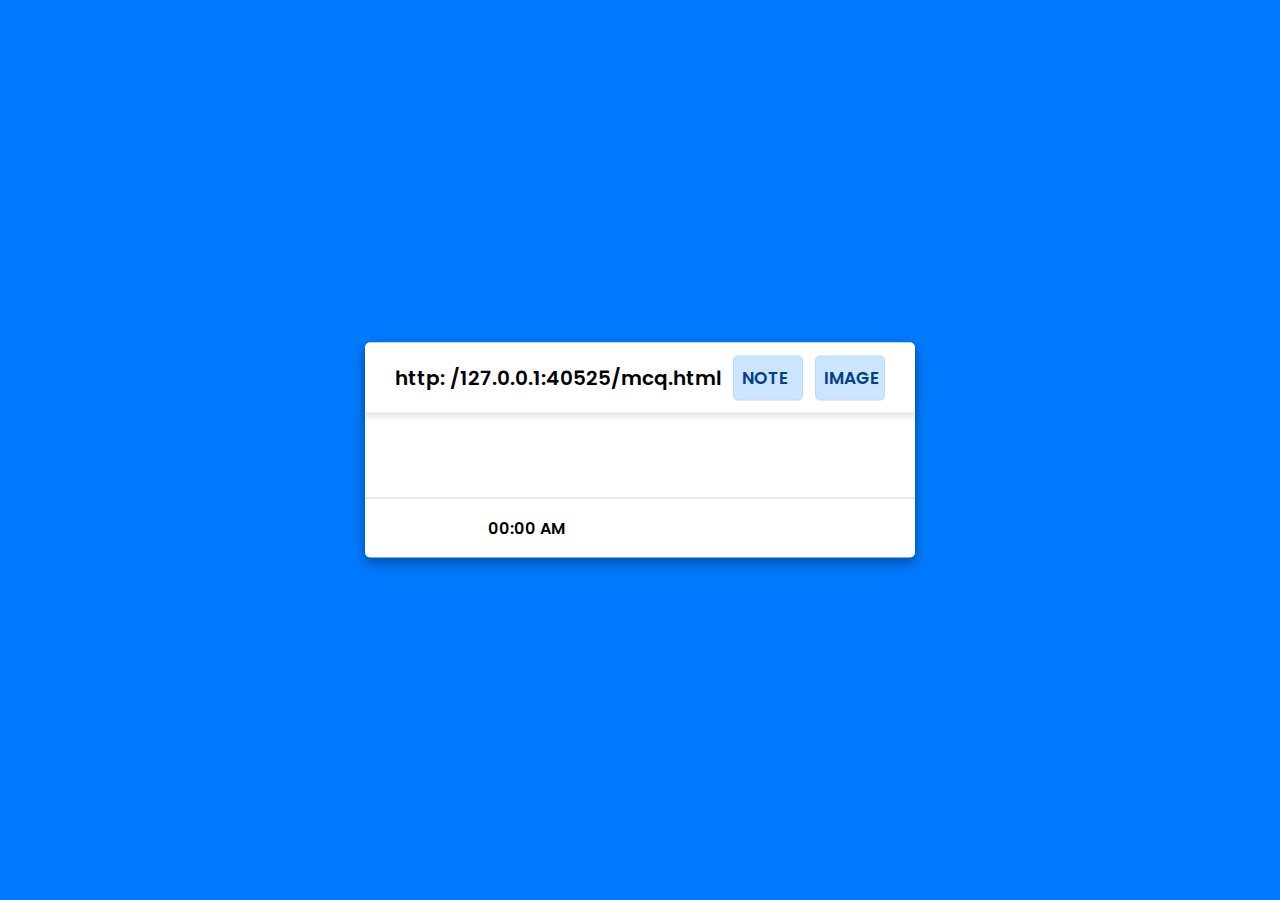
==== mcq.html @ 12ac6ad1 "Add files via upload" ====
<!-- Created By CodingNepal - www.codingnepalweb.com  -->
<!DOCTYPE html>
<html lang="en">
<head>
    <meta charset="UTF-8">
    <meta name="viewport" content="width=device-width, initial-scale=1.0">
    <title>Prometric</title>
    <link rel="stylesheet" href="style.css">
    <!-- FontAweome CDN Link for Icons-->
    <link rel="stylesheet" href="https://cdnjs.cloudflare.com/ajax/libs/font-awesome/5.15.3/css/all.min.css"/>
</head>
<body>

    <!-- modal -->
    <div id="myModal" class="modal">

        <!-- Modal content -->
        <div class="modal-content">
          <span class="close">&times;</span>
          <p class="desc"></p>
          <img class="pic" src="" alt="">
        </div>
      
      </div>

    <!-- Quiz Box -->
    <div class="quiz_box">
        <header>
            <div id="title" class="title">Prometric</div>
            <div class="timer note">
                <div class="time_left_txt">NOTE</div>
                <!-- <div class="timer_sec">15</div> -->
            </div>
            <div class="timer imageBtn">
                <div class="time_left_txt">IMAGE</div>
                <!-- <div class="timer_sec">15</div> -->
            </div>
            <div class="time_line"></div>
        </header>
        <section>
            <div class="que_text">
                <!-- Here I've inserted question from JavaScript -->
            </div>
            <div class="option_list">
                <!-- Here I've inserted options from JavaScript -->
            </div>
        </section>

        <!-- footer of Quiz Box -->
        <footer>
            <div class="total_que">
                <!-- Here I've inserted Question Count Number from JavaScript -->
            </div>
            <p style="font-weight: 600;" class="clock">00:00 AM</p>
            <button class="prev_btn">Prev</button>
            <button class="next_btn">Next</button>
        </footer>
    </div>

    <!-- Result Box -->
    <div class="result_box">
        <div class="icon">
            <i class="fas fa-crown"></i>
        </div>
        <div class="complete_text">You've completed the Quiz!</div>
        <div class="score_text">
            <!-- Here I've inserted Score Result from JavaScript -->
        </div>
        <div class="buttons">
            <button class="restart">Replay Quiz</button>
            <button class="quit">Quit Quiz</button>
        </div>
    </div>

    <!-- Inside this JavaScript file I've inserted Questions and Options only -->
    <script>
        let go = window.location.href
        go = go.substring(go.indexOf('?') + 1, go.length);
        let scrpt = "mcq/" + go
        document.write("<script type='text/javascript' src='"+ scrpt + "'><\/scr" + "ipt>");
        let title = document.getElementById("title");
        go = go.replace('/', " ");
        go = go.replace('.js', "");
        go = go.replaceAll('%20', " ");
        title.innerText = go;
    </script>
    <!-- Inside this JavaScript file I've coded all Quiz Codes -->
    <script src="js/script.js"></script>
    <script>quizStart();</script>
    <script>
        function startTime() {
            const controller = new AbortController()

            const timeoutId = setTimeout(() => controller.abort(), 5000)

            fetch('https://worldtimeapi.org/api/timezone/Asia/Kolkata', { signal: controller.signal })
            .then(response => response.json())
            .then(data => {
                let date = data.datetime
                let ap = ''
                date = date.substring(date.search('T') + 1, date.search('T') + 6)
                ap = date.charAt(0) + date.charAt(1)

                if (ap < '12') {
                    ap = 'AM'
                }
                else if (ap == '00') {
                    ap = 'AM'
                }
                else {
                    ap = 'PM'
                }
                date = date + ' ' + ap
                document.getElementsByClassName("clock")[0].innerHTML = date;
                clearTimeout(timeoutId)
            })
            setTimeout(startTime, 5000);
        }
        startTime();
    </script>
</body>
</html>
---- style.css ----
/* importing google fonts */
@import url('https://fonts.googleapis.com/css2?family=Poppins:wght@200;300;400;500;600;700&display=swap');
*{
    margin: 0;
    padding: 0;
    box-sizing: border-box;
    font-family: 'Poppins', sans-serif;
}

body{
    background: #007bff;
}

::selection{
    color: #fff;
    background: #007bff;
}

.start_btn,
.info_box,
.quiz_box,
.result_box{
    position: absolute;
    top: 50%;
    left: 50%;
    transform: translate(-50%, -50%);
    box-shadow: 0 4px 8px 0 rgba(0, 0, 0, 0.2), 
                0 6px 20px 0 rgba(0, 0, 0, 0.19);
}

.info_box.activeInfo,
.quiz_box.activeQuiz,
.result_box.activeResult{
    opacity: 1;
    /* z-index: 5; */
    pointer-events: auto;
    transform: translate(-50%, -50%) scale(1);
}

.start_btn button{
    font-size: 25px;
    font-weight: 500;
    color: #007bff;
    padding: 15px 30px;
    outline: none;
    border: none;
    border-radius: 5px;
    background: #fff;
    cursor: pointer;
}

.info_box{
    width: 540px;
    background: #fff;
    border-radius: 5px;
    transform: translate(-50%, -50%) scale(0.9);
    opacity: 0;
    pointer-events: none;
    transition: all 0.3s ease;
}

.info_box .info-title{
    height: 60px;
    width: 100%;
    border-bottom: 1px solid lightgrey;
    display: flex;
    align-items: center;
    padding: 0 30px;
    border-radius: 5px 5px 0 0;
    font-size: 20px;
    font-weight: 600;
}

.info_box .info-list{
    padding: 15px 30px;
}

.info_box .info-list .info{
    margin: 5px 0;
    font-size: 17px;
}

.info_box .info-list .info span{
    font-weight: 600;
    color: #007bff;
}
.info_box .buttons{
    height: 60px;
    display: flex;
    align-items: center;
    justify-content: flex-end;
    padding: 0 30px;
    border-top: 1px solid lightgrey;
}

.info_box .buttons button{
    margin: 0 5px;
    height: 40px;
    width: 100px;
    font-size: 16px;
    font-weight: 500;
    cursor: pointer;
    border: none;
    outline: none;
    border-radius: 5px;
    border: 1px solid #007bff;
    transition: all 0.3s ease;
}

.quiz_box{
    width: 550px;
    background: #fff;
    border-radius: 5px;
    transform: translate(-50%, -50%) scale(0.9);
    opacity: 0;
    pointer-events: none;
    transition: all 0.3s ease;
}

.quiz_box header{
    position: relative;
    /* z-index: 2; */
    height: 70px;
    padding: 0 30px;
    background: #fff;
    border-radius: 5px 5px 0 0;
    display: flex;
    align-items: center;
    justify-content: space-between;
    box-shadow: 0px 3px 5px 1px rgba(0,0,0,0.1);
}

.quiz_box header .title{
    font-size: 20px;
    font-weight: 600;
}

.quiz_box header .timer{
    opacity: 1;
    color: #004085;
    background: #cce5ff;
    border: 1px solid #b8daff;
    height: 45px;
    padding: 0 8px;
    border-radius: 5px;
    display: flex;
    align-items: center;
    justify-content: space-between;
    width: 70px;
    cursor: pointer;
}

.quiz_box header .timer.hide{
    opacity: 0;
}

.quiz_box header .timer:hover {
    color: #004085;
    background: #cce5ff;
    border: 1px solid #b8daff;
}

.quiz_box header .timer .time_left_txt{
    font-weight: 520;
    font-size: 17px;
    user-select: none;
}

.quiz_box header .timer .timer_sec{
    font-size: 18px;
    font-weight: 500;
    height: 30px;
    width: 45px;
    color: #fff;
    border-radius: 5px;
    line-height: 30px;
    text-align: center;
    background: #343a40;
    border: 1px solid #343a40;
    user-select: none;
}

.quiz_box header .time_line{
    position: absolute;
    bottom: 0px;
    left: 0px;
    height: 3px;
    background: #007bff;
}

section{
    padding: 25px 30px 20px 30px;
    background: #fff;
}

section .que_text{
    font-size: 16px;
    font-weight: 500;
}

section .option_list{
    padding: 20px 0px;
    display: block;   
}

section .option_list .option{
    background: aliceblue;
    border: 1px solid #84c5fe;
    border-radius: 5px;
    padding: 8px 15px;
    font-size: 17px;
    margin-bottom: 15px;
    cursor: pointer;
    transition: all 0.3s ease;
    display: flex;
    align-items: center;
    justify-content: space-between;
}

section .option_list .option:last-child{
    margin-bottom: 0px;
}

section .option_list .option:hover{
    color: #004085;
    background: #cce5ff;
    border: 1px solid #b8daff;
}

section .option_list .option.correct{
    color: #155724;
    background: #d4edda;
    border: 1px solid #c3e6cb;
}

section .option_list .option.incorrect{
    color: #721c24;
    background: #f8d7da;
    border: 1px solid #f5c6cb;
}

section .option_list .option.disabled{
    pointer-events: none;
}

section .option_list .option .icon{
    height: 26px;
    width: 26px;
    border: 2px solid transparent;
    border-radius: 50%;
    text-align: center;
    font-size: 13px;
    pointer-events: none;
    transition: all 0.3s ease;
    line-height: 24px;
}
.option_list .option .icon.tick{
    color: #23903c;
    border-color: #23903c;
    background: #d4edda;
}

.option_list .option .icon.cross{
    color: #a42834;
    background: #f8d7da;
    border-color: #a42834;
}

footer{
    height: 60px;
    padding: 0 30px;
    display: flex;
    align-items: center;
    justify-content: space-between;
    border-top: 1px solid lightgrey;
}

footer .total_que span{
    display: flex;
    user-select: none;
}

footer .total_que span p{
    font-weight: 500;
    padding: 0 5px;
}

footer .total_que span p:first-child{
    padding-left: 0px;
}

footer button{
    height: 40px;
    padding: 0 13px;
    font-size: 18px;
    font-weight: 400;
    cursor: pointer;
    border: none;
    outline: none;
    color: #fff;
    border-radius: 5px;
    background: #007bff;
    border: 1px solid #007bff;
    line-height: 10px;
    opacity: 0;
    pointer-events: none;
    transform: scale(0.95);
    transition: all 0.3s ease;
}

footer button:hover{
    background: #0263ca;
}

footer button.show{
    opacity: 1;
    pointer-events: auto;
    transform: scale(1);
}

.result_box{
    background: #fff;
    border-radius: 5px;
    display: flex;
    padding: 25px 30px;
    width: 450px;
    align-items: center;
    flex-direction: column;
    justify-content: center;
    transform: translate(-50%, -50%) scale(0.9);
    opacity: 0;
    pointer-events: none;
    transition: all 0.3s ease;
}

.result_box .icon{
    font-size: 100px;
    color: #007bff;
    margin-bottom: 10px;
}

.result_box .complete_text{
    font-size: 20px;
    font-weight: 500;
}

.result_box .score_text span{
    display: flex;
    margin: 10px 0;
    font-size: 18px;
    font-weight: 500;
}

.result_box .score_text span p{
    padding: 0 4px;
    font-weight: 600;
}

.result_box .buttons{
    display: flex;
    margin: 20px 0;
}

.result_box .buttons button{
    margin: 0 10px;
    height: 45px;
    padding: 0 20px;
    font-size: 18px;
    font-weight: 500;
    cursor: pointer;
    border: none;
    outline: none;
    border-radius: 5px;
    border: 1px solid #007bff;
    transition: all 0.3s ease;
}

.buttons button.restart{
    color: #fff;
    background: #007bff;
}

.buttons button.restart:hover{
    background: #0263ca;
}

.buttons button.quit{
    color: #007bff;
    background: #fff;
}

.buttons button.quit:hover{
    color: #fff;
    background: #007bff;
}


/* The Modal (background) */
.modal {
    display: none; /* Hidden by default */
    position: fixed; /* Stay in place */
    z-index: 1; /* Sit on top */
    left: 0;
    top: 0;
    width: 100%; /* Full width */
    height: 100%; /* Full height */
    overflow: auto; /* Enable scroll if needed */
    background-color: rgb(0,0,0); /* Fallback color */
    background-color: rgba(0,0,0,0.4); /* Black w/ opacity */
  }
  
  /* Modal Content/Box */
  .modal-content {
    background-color: #fefefe;
    margin: 15% auto; /* 15% from the top and centered */
    padding: 20px;
    border: 1px solid #888;
    width: 80%; /* Could be more or less, depending on screen size */
  }
  
  /* The Close Button */
  .close {
    color: #aaa;
    float: right;
    font-size: 28px;
    font-weight: bold;
  }
  
  .close:hover,
  .close:focus {
    color: black;
    text-decoration: none;
    cursor: pointer;
  }
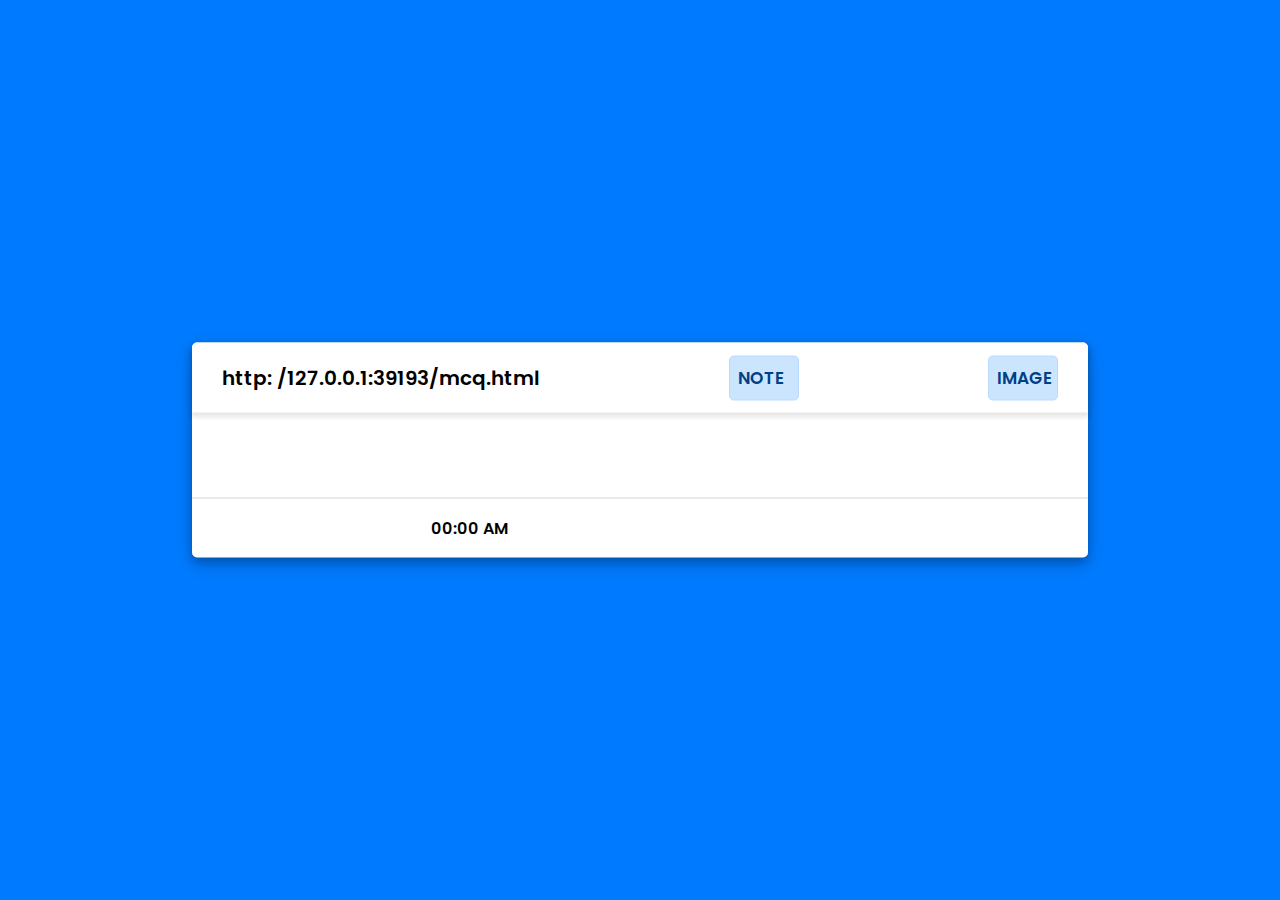
==== commit 93554e27: "Update mcq.html" ====
--- a/mcq.html
+++ b/mcq.html
@@ -3,7 +3,7 @@
 <html lang="en">
 <head>
     <meta charset="UTF-8">
-    <meta name="viewport" content="width=device-width, initial-scale=1.0">
+    <meta name="viewport" content="width=device-width, initial-scale=1.0" maximum-scale=1.0, user-scalable=no" />
     <title>Prometric</title>
     <link rel="stylesheet" href="style.css">
     <!-- FontAweome CDN Link for Icons-->
--- a/style.css
+++ b/style.css
@@ -1,434 +1,470 @@
 /* importing google fonts */
-@import url('https://fonts.googleapis.com/css2?family=Poppins:wght@200;300;400;500;600;700&display=swap');
-*{
-    margin: 0;
-    padding: 0;
-    box-sizing: border-box;
-    font-family: 'Poppins', sans-serif;
-}
-
-body{
-    background: #007bff;
-}
-
-::selection{
-    color: #fff;
-    background: #007bff;
+@import url("https://fonts.googleapis.com/css2?family=Poppins:wght@200;300;400;500;600;700&display=swap");
+* {
+  margin: 0;
+  padding: 0;
+  box-sizing: border-box;
+  font-family: "Poppins", sans-serif;
+}
+html {
+  height: 100%;
+}
+body {
+  min-height: 100%;
+  background: #007bff;
+}
+
+::selection {
+  color: #fff;
+  background: #007bff;
 }
 
 .start_btn,
 .info_box,
 .quiz_box,
-.result_box{
-    position: absolute;
-    top: 50%;
-    left: 50%;
-    transform: translate(-50%, -50%);
-    box-shadow: 0 4px 8px 0 rgba(0, 0, 0, 0.2), 
-                0 6px 20px 0 rgba(0, 0, 0, 0.19);
+.result_box {
+  position: absolute;
+  top: 50%;
+  left: 50%;
+  transform: translate(-50%, -50%);
+  box-shadow: 0 4px 8px 0 rgba(0, 0, 0, 0.2), 0 6px 20px 0 rgba(0, 0, 0, 0.19);
 }
 
 .info_box.activeInfo,
 .quiz_box.activeQuiz,
-.result_box.activeResult{
-    opacity: 1;
-    /* z-index: 5; */
-    pointer-events: auto;
-    transform: translate(-50%, -50%) scale(1);
-}
-
-.start_btn button{
-    font-size: 25px;
-    font-weight: 500;
-    color: #007bff;
-    padding: 15px 30px;
-    outline: none;
-    border: none;
-    border-radius: 5px;
-    background: #fff;
-    cursor: pointer;
-}
-
-.info_box{
-    width: 540px;
+.result_box.activeResult {
+  opacity: 1;
+  /* z-index: 5; */
+  pointer-events: auto;
+  transform: translate(-50%, -50%) scale(1);
+}
+
+.start_btn button {
+  font-size: 25px;
+  font-weight: 500;
+  color: #007bff;
+  padding: 15px 30px;
+  outline: none;
+  border: none;
+  border-radius: 5px;
+  background: #fff;
+  cursor: pointer;
+}
+
+.info_box {
+  width: 540px;
+  background: #fff;
+  border-radius: 5px;
+  transform: translate(-50%, -50%) scale(0.9);
+  opacity: 0;
+  pointer-events: none;
+  transition: all 0.3s ease;
+}
+
+.info_box .info-title {
+  height: 60px;
+  width: 100%;
+  border-bottom: 1px solid lightgrey;
+  display: flex;
+  align-items: center;
+  padding: 0 30px;
+  border-radius: 5px 5px 0 0;
+  font-size: 20px;
+  font-weight: 600;
+}
+
+.info_box .info-list {
+  padding: 15px 30px;
+}
+
+.info_box .info-list .info {
+  margin: 5px 0;
+  font-size: 17px;
+}
+
+.info_box .info-list .info span {
+  font-weight: 600;
+  color: #007bff;
+}
+.info_box .buttons {
+  height: 60px;
+  display: flex;
+  align-items: center;
+  justify-content: flex-end;
+  padding: 0 30px;
+  border-top: 1px solid lightgrey;
+}
+
+.info_box .buttons button {
+  margin: 0 5px;
+  height: 40px;
+  width: 100px;
+  font-size: 16px;
+  font-weight: 500;
+  cursor: pointer;
+  border: none;
+  outline: none;
+  border-radius: 5px;
+  border: 1px solid #007bff;
+  transition: all 0.3s ease;
+}
+
+.quiz_box {
+  /* margin-top: 100px;
+  margin-bottom: 100px; */
+  width: 70%;
+  background: #fff;
+  border-radius: 5px;
+  transform: translate(-50%, -50%) scale(0.9);
+  opacity: 0;
+  pointer-events: none;
+  transition: all 0.3s ease;
+}
+
+.quiz_box header {
+  position: relative;
+  /* z-index: 2; */
+  height: 70px;
+  padding: 0 30px;
+  background: #fff;
+  border-radius: 5px 5px 0 0;
+  display: flex;
+  align-items: center;
+  justify-content: space-between;
+  box-shadow: 0px 3px 5px 1px rgba(0, 0, 0, 0.1);
+}
+
+.quiz_box header .title {
+  font-size: 20px;
+  font-weight: 600;
+}
+
+.quiz_box header .timer {
+  opacity: 1;
+  color: #004085;
+  background: #cce5ff;
+  border: 1px solid #b8daff;
+  height: 45px;
+  padding: 0 8px;
+  border-radius: 5px;
+  display: flex;
+  align-items: center;
+  justify-content: space-between;
+  width: 70px;
+  cursor: pointer;
+}
+
+.quiz_box header .timer.hide {
+  opacity: 0;
+}
+
+.quiz_box header .timer:hover {
+  color: #004085;
+  background: #cce5ff;
+  border: 1px solid #b8daff;
+}
+
+.quiz_box header .timer .time_left_txt {
+  font-weight: 520;
+  font-size: 17px;
+  user-select: none;
+}
+
+.quiz_box header .timer .timer_sec {
+  font-size: 18px;
+  font-weight: 500;
+  height: 30px;
+  width: 45px;
+  color: #fff;
+  border-radius: 5px;
+  line-height: 30px;
+  text-align: center;
+  background: #343a40;
+  border: 1px solid #343a40;
+  user-select: none;
+}
+
+.quiz_box header .time_line {
+  position: absolute;
+  bottom: 0px;
+  left: 0px;
+  height: 3px;
+  background: #007bff;
+}
+
+section {
+  padding: 25px 30px 20px 30px;
+  background: #fff;
+}
+
+section .que_text {
+  font-size: 16px;
+  font-weight: 500;
+}
+
+section .option_list {
+  padding: 20px 0px;
+  display: block;
+}
+
+section .option_list .option {
+  background: aliceblue;
+  border: 1px solid #84c5fe;
+  border-radius: 5px;
+  padding: 8px 15px;
+  font-size: 17px;
+  margin-bottom: 15px;
+  cursor: pointer;
+  transition: all 0.3s ease;
+  display: flex;
+  align-items: center;
+  justify-content: space-between;
+}
+
+section .option_list .option:last-child {
+  margin-bottom: 0px;
+}
+
+section .option_list .option:hover {
+  color: #004085;
+  background: #cce5ff;
+  border: 1px solid #b8daff;
+}
+
+section .option_list .option.correct {
+  color: #155724;
+  background: #d4edda;
+  border: 1px solid #c3e6cb;
+}
+
+section .option_list .option.incorrect {
+  color: #721c24;
+  background: #f8d7da;
+  border: 1px solid #f5c6cb;
+}
+
+section .option_list .option.disabled {
+  pointer-events: none;
+}
+
+section .option_list .option .icon {
+  height: 26px;
+  width: 26px;
+  border: 2px solid transparent;
+  border-radius: 50%;
+  text-align: center;
+  font-size: 13px;
+  pointer-events: none;
+  transition: all 0.3s ease;
+  line-height: 24px;
+}
+.option_list .option .icon.tick {
+  color: #23903c;
+  border-color: #23903c;
+  background: #d4edda;
+}
+
+.option_list .option .icon.cross {
+  color: #a42834;
+  background: #f8d7da;
+  border-color: #a42834;
+}
+
+footer {
+  height: 60px;
+  padding: 0 30px;
+  display: flex;
+  align-items: center;
+  justify-content: space-between;
+  border-top: 1px solid lightgrey;
+}
+
+footer .total_que span {
+  display: flex;
+  user-select: none;
+}
+
+footer .total_que span p {
+  font-weight: 500;
+  padding: 0 5px;
+}
+
+footer .total_que span p:first-child {
+  padding-left: 0px;
+}
+
+footer button {
+  height: 40px;
+  padding: 0 13px;
+  font-size: 18px;
+  font-weight: 400;
+  cursor: pointer;
+  border: none;
+  outline: none;
+  color: #fff;
+  border-radius: 5px;
+  background: #007bff;
+  border: 1px solid #007bff;
+  line-height: 10px;
+  opacity: 0;
+  pointer-events: none;
+  transform: scale(0.95);
+  transition: all 0.3s ease;
+}
+
+footer button:hover {
+  background: #0263ca;
+}
+
+footer button.show {
+  opacity: 1;
+  pointer-events: auto;
+  transform: scale(1);
+}
+
+.result_box {
+  background: #fff;
+  border-radius: 5px;
+  display: flex;
+  padding: 25px 30px;
+  width: 450px;
+  align-items: center;
+  flex-direction: column;
+  justify-content: center;
+  transform: translate(-50%, -50%) scale(0.9);
+  opacity: 0;
+  pointer-events: none;
+  transition: all 0.3s ease;
+}
+
+.result_box .icon {
+  font-size: 100px;
+  color: #007bff;
+  margin-bottom: 10px;
+}
+
+.result_box .complete_text {
+  font-size: 20px;
+  font-weight: 500;
+}
+
+.result_box .score_text span {
+  display: flex;
+  margin: 10px 0;
+  font-size: 18px;
+  font-weight: 500;
+}
+
+.result_box .score_text span p {
+  padding: 0 4px;
+  font-weight: 600;
+}
+
+.result_box .buttons {
+  display: flex;
+  margin: 20px 0;
+}
+
+.result_box .buttons button {
+  margin: 0 10px;
+  height: 45px;
+  padding: 0 20px;
+  font-size: 18px;
+  font-weight: 500;
+  cursor: pointer;
+  border: none;
+  outline: none;
+  border-radius: 5px;
+  border: 1px solid #007bff;
+  transition: all 0.3s ease;
+}
+
+.buttons button.restart {
+  color: #fff;
+  background: #007bff;
+}
+
+.buttons button.restart:hover {
+  background: #0263ca;
+}
+
+.buttons button.quit {
+  color: #007bff;
+  background: #fff;
+}
+
+.buttons button.quit:hover {
+  color: #fff;
+  background: #007bff;
+}
+
+/* The Modal (background) */
+.modal {
+  display: none; /* Hidden by default */
+  position: fixed; /* Stay in place */
+  z-index: 1; /* Sit on top */
+  left: 0;
+  top: 0;
+  width: 100%; /* Full width */
+  height: 100%; /* Full height */
+  overflow: auto; /* Enable scroll if needed */
+  background-color: rgb(0, 0, 0); /* Fallback color */
+  background-color: rgba(0, 0, 0, 0.4); /* Black w/ opacity */
+}
+
+/* Modal Content/Box */
+.modal-content {
+  background-color: #fefefe;
+  margin: 15% auto; /* 15% from the top and centered */
+  padding: 20px;
+  border: 1px solid #888;
+  width: 80%; /* Could be more or less, depending on screen size */
+}
+
+/* The Close Button */
+.close {
+  color: #aaa;
+  float: right;
+  font-size: 28px;
+  font-weight: bold;
+}
+
+.close:hover,
+.close:focus {
+  color: black;
+  text-decoration: none;
+  cursor: pointer;
+}
+
+@media only screen and (max-width: 700px) {
+  .quiz_box {
+    width: 400px;
     background: #fff;
     border-radius: 5px;
-    transform: translate(-50%, -50%) scale(0.9);
-    opacity: 0;
-    pointer-events: none;
-    transition: all 0.3s ease;
-}
-
-.info_box .info-title{
-    height: 60px;
-    width: 100%;
-    border-bottom: 1px solid lightgrey;
-    display: flex;
+  }
+  .quiz_box header .title {
+    font-size: 16px;
+    font-weight: 600;
+  }
+  section .que_text {
+    font-size: 14px;
+    font-weight: 500;
+  }
+  section .option_list .option {
+    font-size: 14px;
+  }
+  .quiz_box header .timer {
+    width: 60px;
+    padding: 0px;
+    justify-content: center;
     align-items: center;
-    padding: 0 30px;
-    border-radius: 5px 5px 0 0;
-    font-size: 20px;
-    font-weight: 600;
-}
-
-.info_box .info-list{
-    padding: 15px 30px;
-}
-
-.info_box .info-list .info{
-    margin: 5px 0;
-    font-size: 17px;
-}
-
-.info_box .info-list .info span{
-    font-weight: 600;
-    color: #007bff;
-}
-.info_box .buttons{
-    height: 60px;
-    display: flex;
-    align-items: center;
-    justify-content: flex-end;
-    padding: 0 30px;
-    border-top: 1px solid lightgrey;
-}
-
-.info_box .buttons button{
-    margin: 0 5px;
-    height: 40px;
-    width: 100px;
-    font-size: 16px;
-    font-weight: 500;
-    cursor: pointer;
-    border: none;
-    outline: none;
-    border-radius: 5px;
-    border: 1px solid #007bff;
-    transition: all 0.3s ease;
-}
-
-.quiz_box{
-    width: 550px;
-    background: #fff;
-    border-radius: 5px;
-    transform: translate(-50%, -50%) scale(0.9);
-    opacity: 0;
-    pointer-events: none;
-    transition: all 0.3s ease;
-}
-
-.quiz_box header{
-    position: relative;
-    /* z-index: 2; */
-    height: 70px;
-    padding: 0 30px;
-    background: #fff;
-    border-radius: 5px 5px 0 0;
-    display: flex;
-    align-items: center;
-    justify-content: space-between;
-    box-shadow: 0px 3px 5px 1px rgba(0,0,0,0.1);
-}
-
-.quiz_box header .title{
-    font-size: 20px;
-    font-weight: 600;
-}
-
-.quiz_box header .timer{
-    opacity: 1;
-    color: #004085;
-    background: #cce5ff;
-    border: 1px solid #b8daff;
-    height: 45px;
-    padding: 0 8px;
-    border-radius: 5px;
-    display: flex;
-    align-items: center;
-    justify-content: space-between;
-    width: 70px;
-    cursor: pointer;
-}
-
-.quiz_box header .timer.hide{
-    opacity: 0;
-}
-
-.quiz_box header .timer:hover {
-    color: #004085;
-    background: #cce5ff;
-    border: 1px solid #b8daff;
-}
-
-.quiz_box header .timer .time_left_txt{
+  }
+  .quiz_box header .timer .time_left_txt {
     font-weight: 520;
-    font-size: 17px;
+    font-size: 14px;
     user-select: none;
-}
-
-.quiz_box header .timer .timer_sec{
-    font-size: 18px;
-    font-weight: 500;
-    height: 30px;
-    width: 45px;
-    color: #fff;
-    border-radius: 5px;
-    line-height: 30px;
-    text-align: center;
-    background: #343a40;
-    border: 1px solid #343a40;
-    user-select: none;
-}
-
-.quiz_box header .time_line{
-    position: absolute;
-    bottom: 0px;
-    left: 0px;
-    height: 3px;
-    background: #007bff;
-}
-
-section{
-    padding: 25px 30px 20px 30px;
-    background: #fff;
-}
-
-section .que_text{
-    font-size: 16px;
-    font-weight: 500;
-}
-
-section .option_list{
-    padding: 20px 0px;
-    display: block;   
-}
-
-section .option_list .option{
-    background: aliceblue;
-    border: 1px solid #84c5fe;
-    border-radius: 5px;
-    padding: 8px 15px;
-    font-size: 17px;
-    margin-bottom: 15px;
-    cursor: pointer;
-    transition: all 0.3s ease;
-    display: flex;
-    align-items: center;
-    justify-content: space-between;
-}
-
-section .option_list .option:last-child{
-    margin-bottom: 0px;
-}
-
-section .option_list .option:hover{
-    color: #004085;
-    background: #cce5ff;
-    border: 1px solid #b8daff;
-}
-
-section .option_list .option.correct{
-    color: #155724;
-    background: #d4edda;
-    border: 1px solid #c3e6cb;
-}
-
-section .option_list .option.incorrect{
-    color: #721c24;
-    background: #f8d7da;
-    border: 1px solid #f5c6cb;
-}
-
-section .option_list .option.disabled{
-    pointer-events: none;
-}
-
-section .option_list .option .icon{
-    height: 26px;
-    width: 26px;
-    border: 2px solid transparent;
-    border-radius: 50%;
-    text-align: center;
-    font-size: 13px;
-    pointer-events: none;
-    transition: all 0.3s ease;
-    line-height: 24px;
-}
-.option_list .option .icon.tick{
-    color: #23903c;
-    border-color: #23903c;
-    background: #d4edda;
-}
-
-.option_list .option .icon.cross{
-    color: #a42834;
-    background: #f8d7da;
-    border-color: #a42834;
-}
-
-footer{
-    height: 60px;
-    padding: 0 30px;
-    display: flex;
-    align-items: center;
-    justify-content: space-between;
-    border-top: 1px solid lightgrey;
-}
-
-footer .total_que span{
-    display: flex;
-    user-select: none;
-}
-
-footer .total_que span p{
-    font-weight: 500;
-    padding: 0 5px;
-}
-
-footer .total_que span p:first-child{
-    padding-left: 0px;
-}
-
-footer button{
-    height: 40px;
-    padding: 0 13px;
-    font-size: 18px;
-    font-weight: 400;
-    cursor: pointer;
-    border: none;
-    outline: none;
-    color: #fff;
-    border-radius: 5px;
-    background: #007bff;
-    border: 1px solid #007bff;
-    line-height: 10px;
-    opacity: 0;
-    pointer-events: none;
-    transform: scale(0.95);
-    transition: all 0.3s ease;
-}
-
-footer button:hover{
-    background: #0263ca;
-}
-
-footer button.show{
-    opacity: 1;
-    pointer-events: auto;
-    transform: scale(1);
-}
-
-.result_box{
-    background: #fff;
-    border-radius: 5px;
-    display: flex;
-    padding: 25px 30px;
-    width: 450px;
-    align-items: center;
-    flex-direction: column;
-    justify-content: center;
-    transform: translate(-50%, -50%) scale(0.9);
-    opacity: 0;
-    pointer-events: none;
-    transition: all 0.3s ease;
-}
-
-.result_box .icon{
-    font-size: 100px;
-    color: #007bff;
-    margin-bottom: 10px;
-}
-
-.result_box .complete_text{
-    font-size: 20px;
-    font-weight: 500;
-}
-
-.result_box .score_text span{
-    display: flex;
-    margin: 10px 0;
-    font-size: 18px;
-    font-weight: 500;
-}
-
-.result_box .score_text span p{
-    padding: 0 4px;
-    font-weight: 600;
-}
-
-.result_box .buttons{
-    display: flex;
-    margin: 20px 0;
-}
-
-.result_box .buttons button{
-    margin: 0 10px;
-    height: 45px;
-    padding: 0 20px;
-    font-size: 18px;
-    font-weight: 500;
-    cursor: pointer;
-    border: none;
-    outline: none;
-    border-radius: 5px;
-    border: 1px solid #007bff;
-    transition: all 0.3s ease;
-}
-
-.buttons button.restart{
-    color: #fff;
-    background: #007bff;
-}
-
-.buttons button.restart:hover{
-    background: #0263ca;
-}
-
-.buttons button.quit{
-    color: #007bff;
-    background: #fff;
-}
-
-.buttons button.quit:hover{
-    color: #fff;
-    background: #007bff;
-}
-
-
-/* The Modal (background) */
-.modal {
-    display: none; /* Hidden by default */
-    position: fixed; /* Stay in place */
-    z-index: 1; /* Sit on top */
-    left: 0;
-    top: 0;
-    width: 100%; /* Full width */
-    height: 100%; /* Full height */
-    overflow: auto; /* Enable scroll if needed */
-    background-color: rgb(0,0,0); /* Fallback color */
-    background-color: rgba(0,0,0,0.4); /* Black w/ opacity */
-  }
-  
-  /* Modal Content/Box */
-  .modal-content {
-    background-color: #fefefe;
-    margin: 15% auto; /* 15% from the top and centered */
-    padding: 20px;
-    border: 1px solid #888;
-    width: 80%; /* Could be more or less, depending on screen size */
-  }
-  
-  /* The Close Button */
-  .close {
-    color: #aaa;
-    float: right;
-    font-size: 28px;
-    font-weight: bold;
-  }
-  
-  .close:hover,
-  .close:focus {
-    color: black;
-    text-decoration: none;
-    cursor: pointer;
-  }+  }
+  .pic {
+    width: 300px;
+  }
+}
